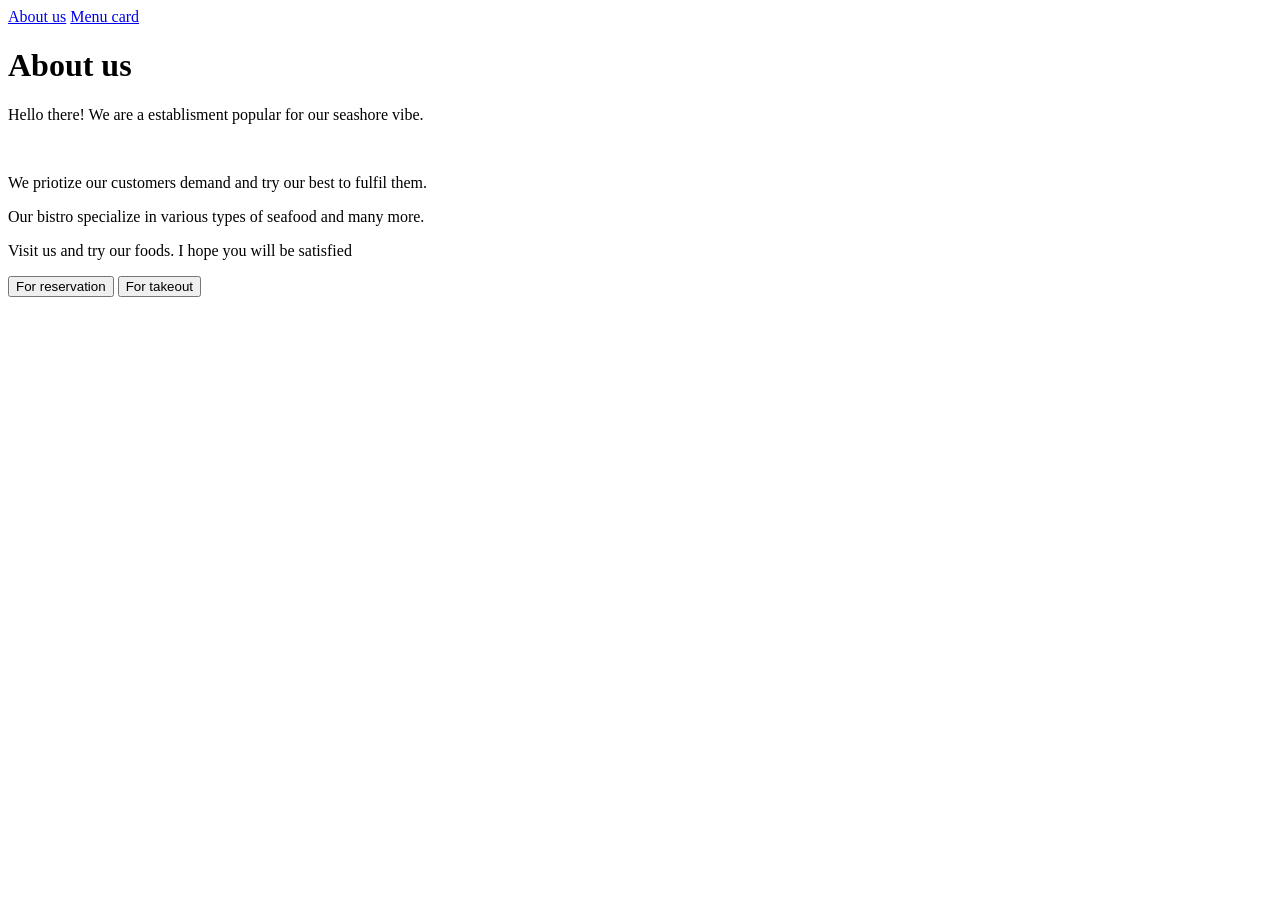
==== about.html @ 31b7ddae "added about us" ====
<!doctype html>
<html lang="en">
  <head>
    <meta charset="UTF-8" />
    <meta name="viewport" content="width=device-width, initial-scale=1.0" />
    <title>Document</title>
  </head>
  <body>
    <nav>
      <a href="about.html">About us</a>
      <a href="menu.html">Menu card</a>
    </nav>
    <h1><strong>About us</strong></h1>
    <p>Hello there! We are a establisment popular for our seashore vibe.</p>
    <br />
    <p>We priotize our customers demand and try our best to fulfil them.</p>
    <p>Our bistro specialize in various types of seafood and many more.</p>
    <p>Visit us and try our foods. I hope you will be satisfied</p>

    <button>For reservation</button>
    <button>For takeout</button>
  </body>
</html>
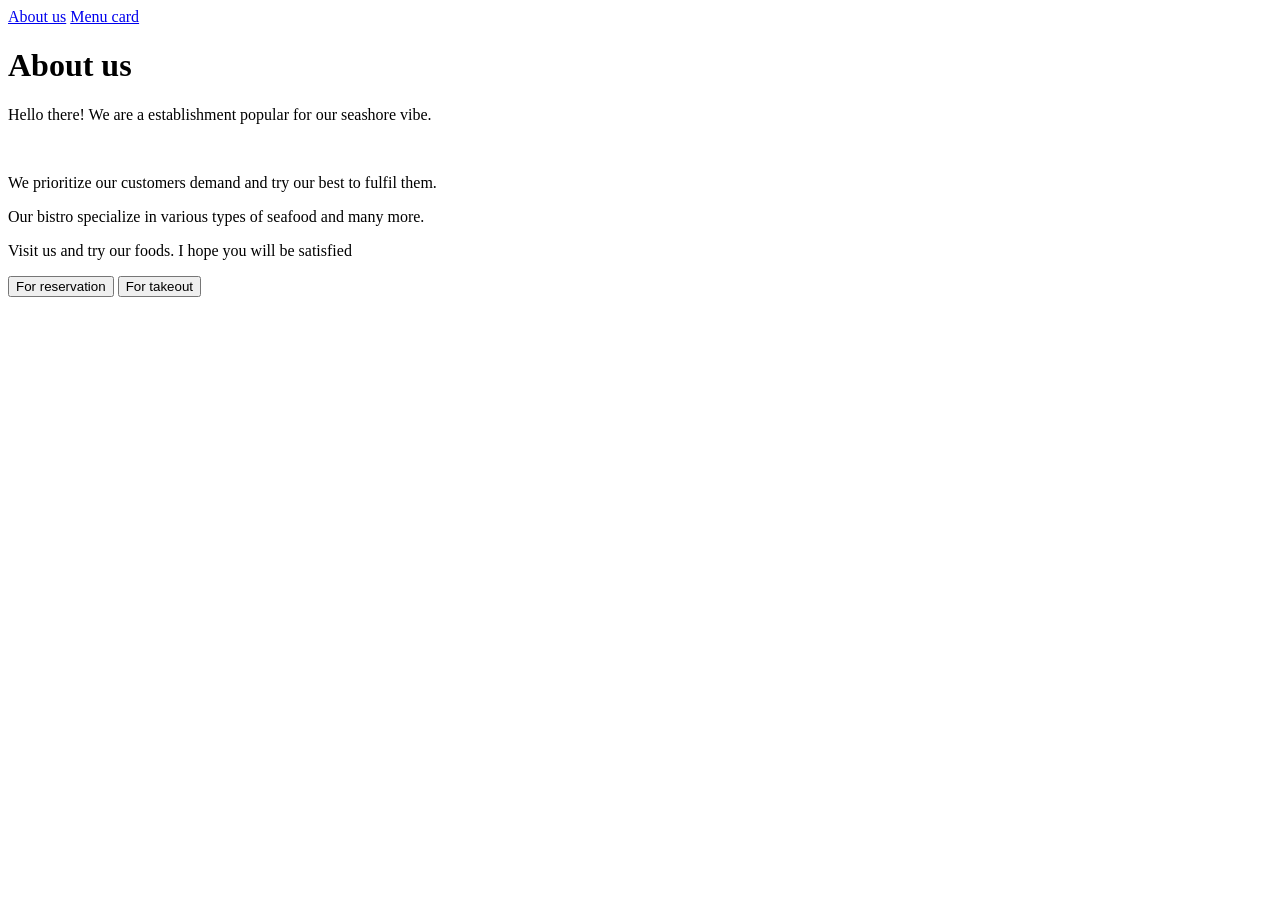
==== commit 42f6dcc2: "fixed error" ====
--- a/about.html
+++ b/about.html
@@ -8,12 +8,12 @@
   <body>
     <nav>
       <a href="about.html">About us</a>
-      <a href="menu.html">Menu card</a>
+      <a href="index.html">Menu card</a>
     </nav>
     <h1><strong>About us</strong></h1>
-    <p>Hello there! We are a establisment popular for our seashore vibe.</p>
+    <p>Hello there! We are a establishment popular for our seashore vibe.</p>
     <br />
-    <p>We priotize our customers demand and try our best to fulfil them.</p>
+    <p>We prioritize our customers demand and try our best to fulfil them.</p>
     <p>Our bistro specialize in various types of seafood and many more.</p>
     <p>Visit us and try our foods. I hope you will be satisfied</p>
 
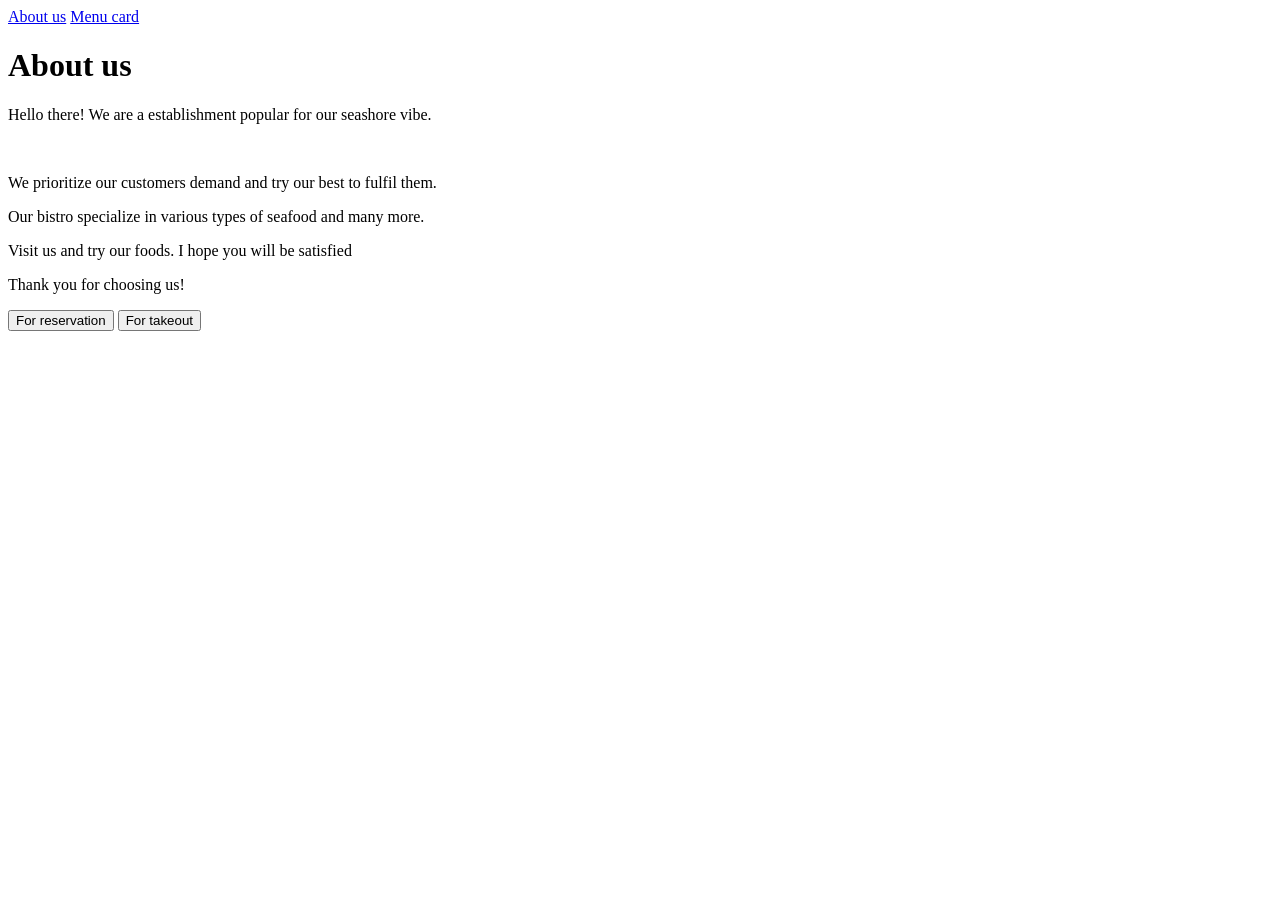
==== commit bd0a9b44: "again" ====
--- a/about.html
+++ b/about.html
@@ -16,7 +16,7 @@
     <p>We prioritize our customers demand and try our best to fulfil them.</p>
     <p>Our bistro specialize in various types of seafood and many more.</p>
     <p>Visit us and try our foods. I hope you will be satisfied</p>
-
+    <p>Thank you for choosing us!</p>
     <button>For reservation</button>
     <button>For takeout</button>
   </body>
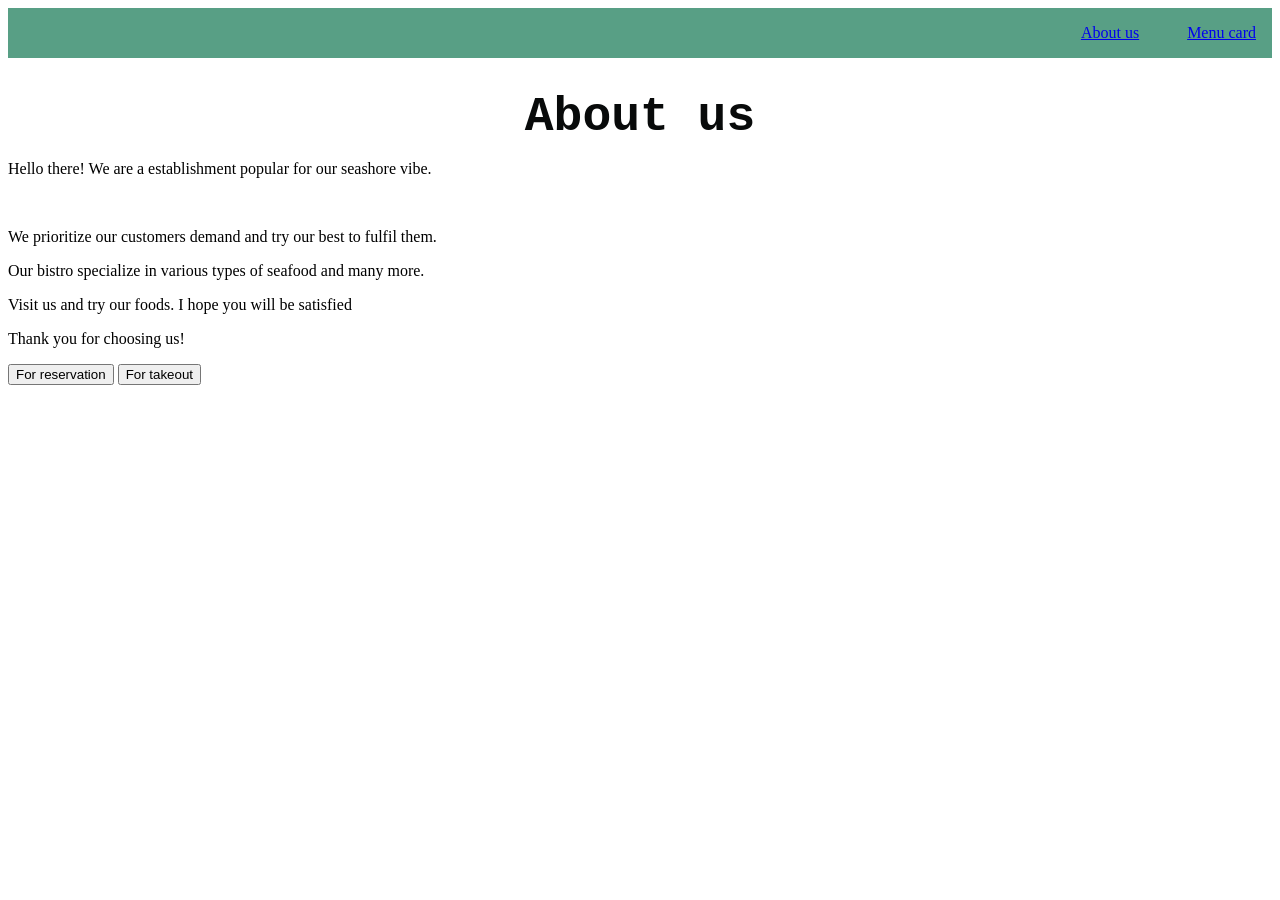
==== commit 0a706061: "added style" ====
--- a/about.html
+++ b/about.html
@@ -4,12 +4,13 @@
     <meta charset="UTF-8" />
     <meta name="viewport" content="width=device-width, initial-scale=1.0" />
     <title>Document</title>
+    <link rel="stylesheet" href="style-m/style.css" />
   </head>
+  <nav>
+    <a href="about.html">About us</a>
+    <a href="index.html">Menu card</a>
+  </nav>
   <body>
-    <nav>
-      <a href="about.html">About us</a>
-      <a href="index.html">Menu card</a>
-    </nav>
     <h1><strong>About us</strong></h1>
     <p>Hello there! We are a establishment popular for our seashore vibe.</p>
     <br />
--- a/style-m/style.css
+++ b/style-m/style.css
@@ -0,0 +1,56 @@
+nav {
+  display: flex;
+  gap: 3rem;
+  padding: 1rem;
+  background-color: #589f85;
+  margin-bottom: 1rem;
+  justify-content: right;
+}
+
+#divide {
+}
+
+h1 {
+  text-align: center;
+  font-size: 3rem;
+  color: #080a0a;
+  margin-bottom: 1rem;
+  font-family: "Courier New", Courier, monospace;
+}
+
+#logo {
+  display: block;
+  margin: 0 auto;
+  max-width: 100%;
+  height: 300px;
+}
+
+section {
+  display: flex;
+  justify-content: center;
+  gap: 2rem;
+  margin-bottom: 1rem;
+}
+
+h2 {
+  text-align: center;
+  font-size: 2rem;
+  color: #080a0a;
+  margin-bottom: 1rem;
+  font-family: "dancing script", cursive;
+}
+
+ol,
+ul {
+  list-style: none;
+  padding: 5px;
+}
+
+#soup {
+  display: block;
+  margin: 0px auto;
+  max-width: 100%;
+  height: 150px;
+  padding: 20px;
+  box-shadow: 1px 1px 5px #bcffff;
+}
